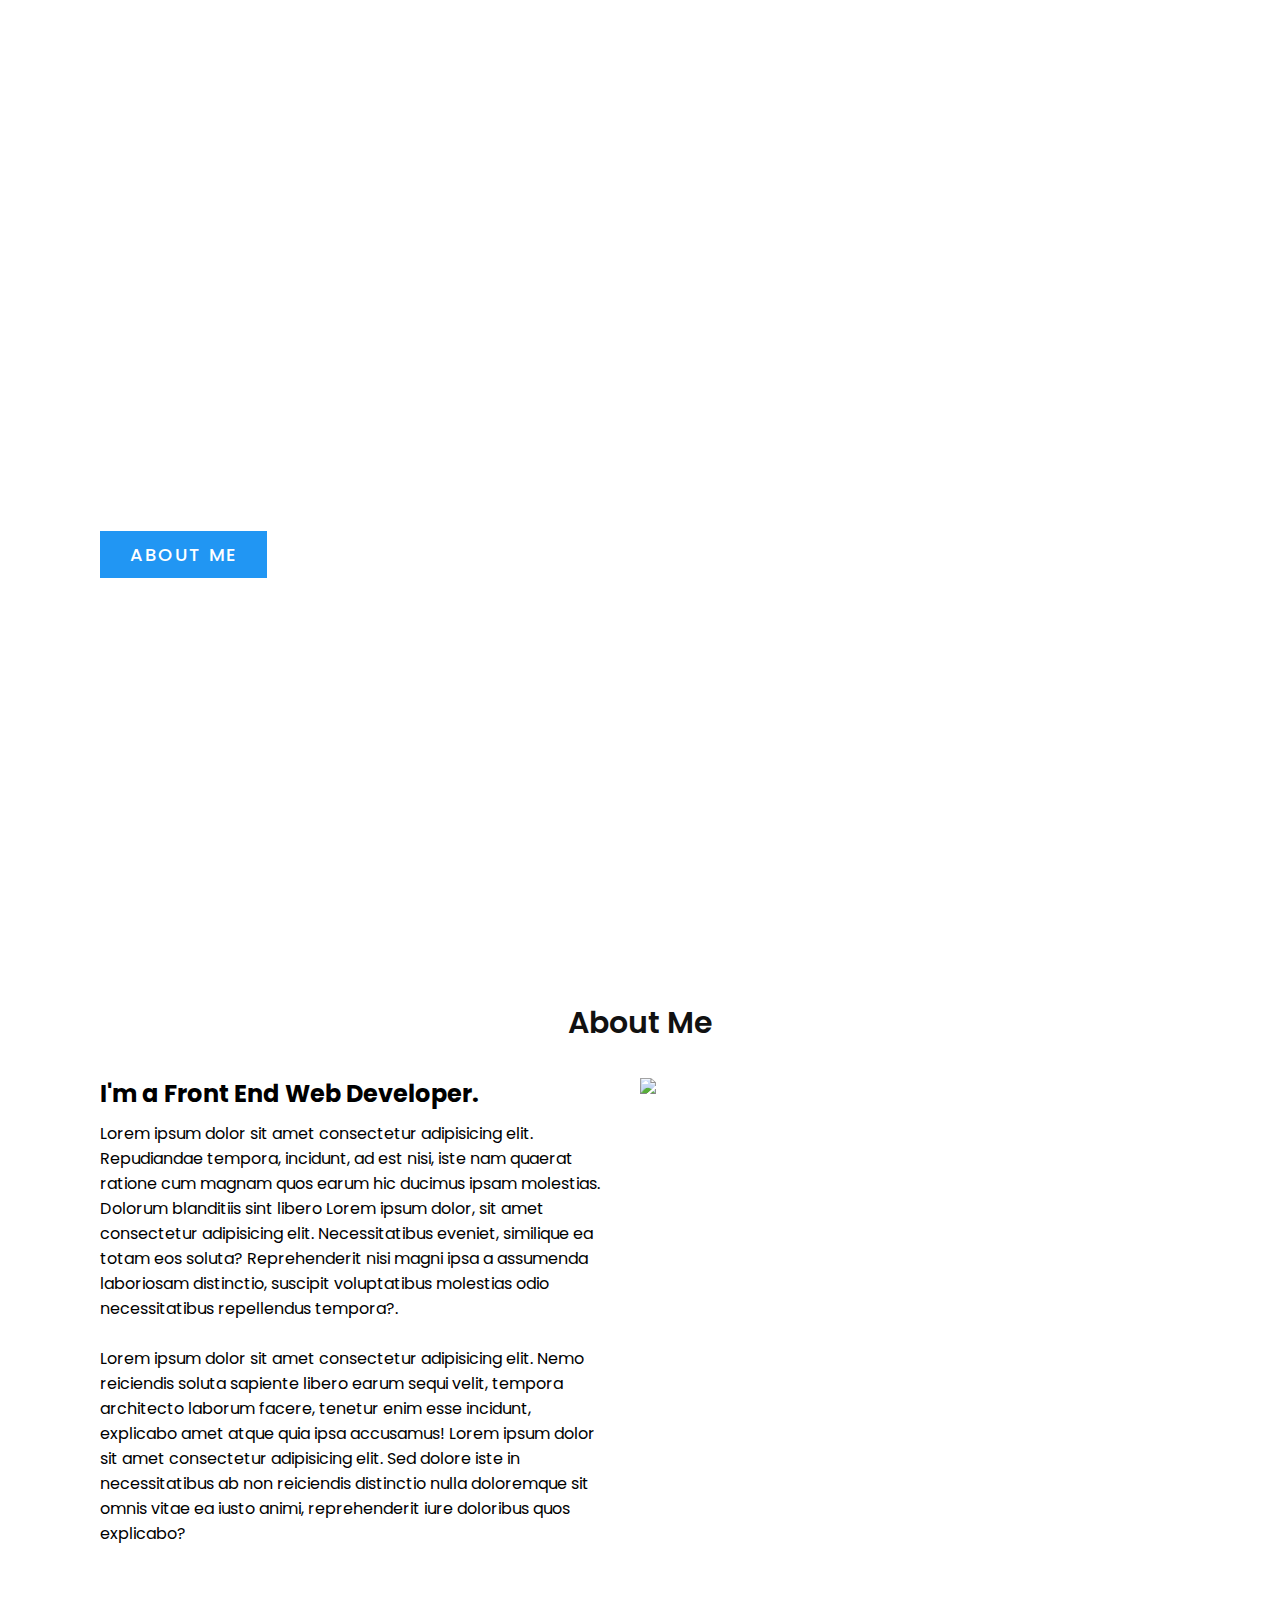
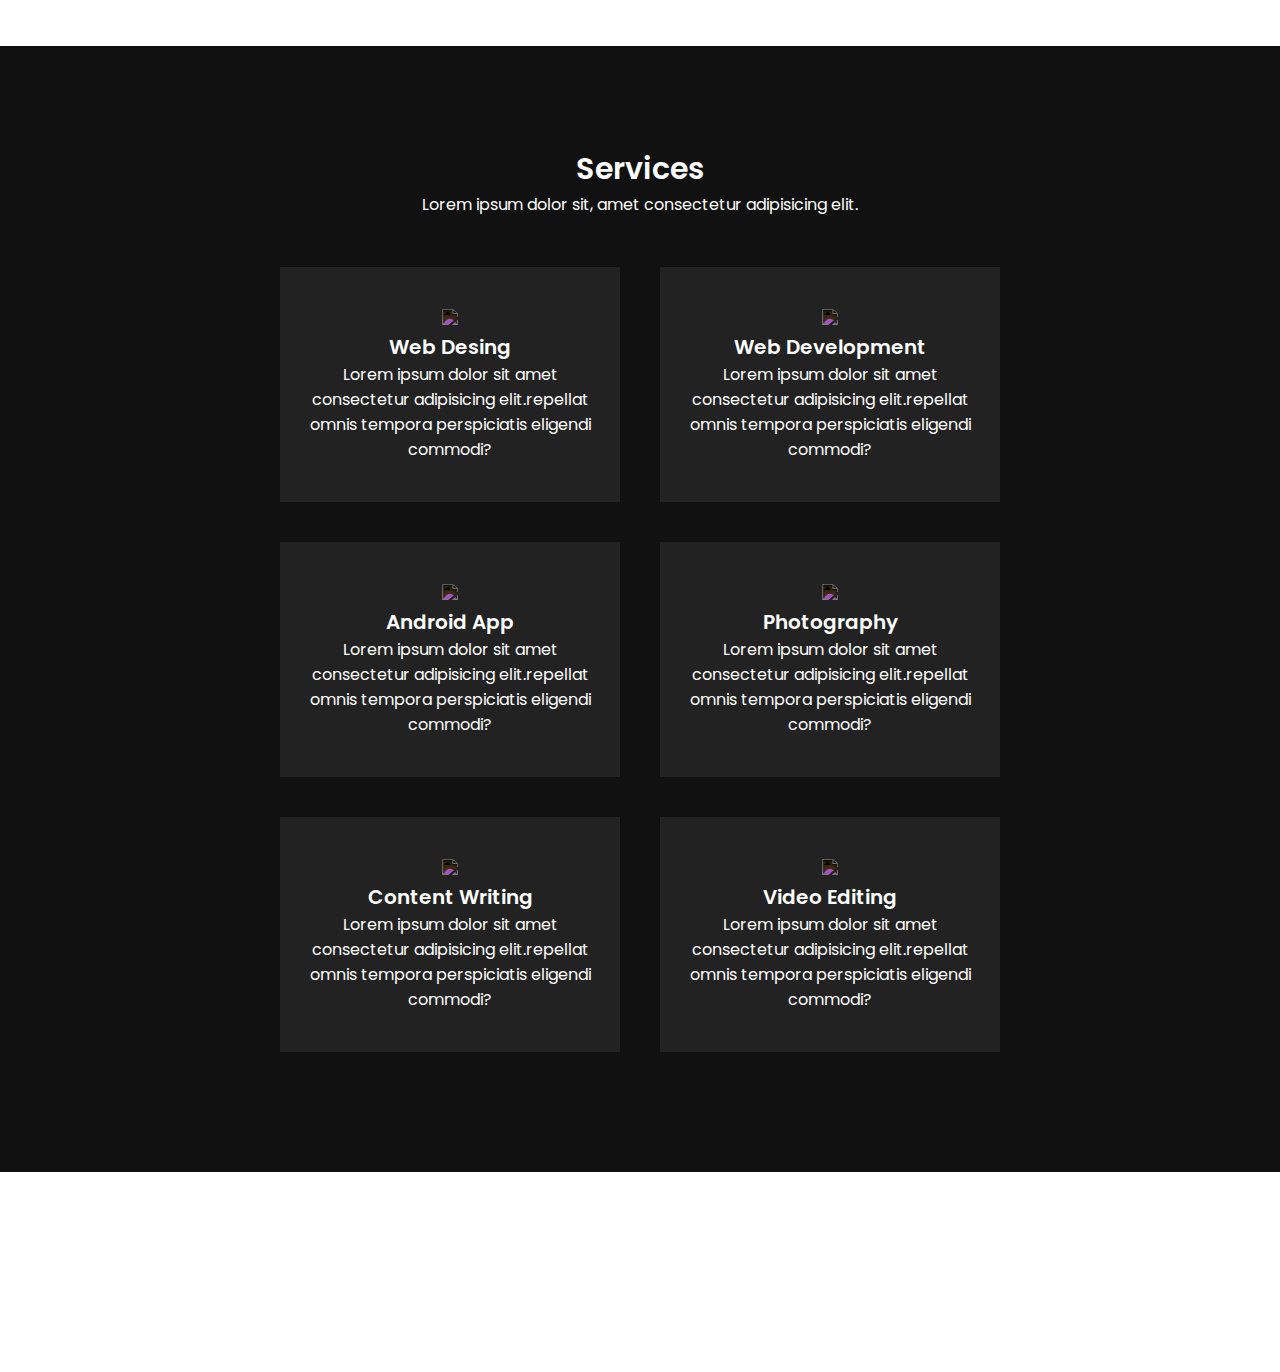
==== portfolio/index.html @ ad6a9655 "first part" ====
<!DOCTYPE html>
<html lang="en">
<head>
    <meta charset="UTF-8">
    <meta http-equiv="X-UA-Compatible" content="IE=edge">
    <meta name="viewport" content="width=device-width, initial-scale=1.0">
    <title>Personal Portfolio</title>
    <link rel="stylesheet" href="style.css">
</head>
<body>
    <header>
        <a href="#" class="logo">Portfolio</a>
        <div class="toggle"></div>
        <ul>
            <li><a href="#">Home</a></li>
            <li><a href="#">About</a></li>
            <li><a href="#">Services</a></li>
            <li><a href="#">Work</a></li>
            <li><a href="#">Testimonial</a></li>
            <li><a href="#">Contact</a></li>
        </ul>
    </header>
    
    <section class="banner">
        <div class="textBx">
            <h2>Hello, I'm<br><span>Alexandre Pereira.</span></h2>
            <h3>I'm a Front End Web Developer.</h3>
            <a href="#" class="btn">About Me</a>
        </div>
    </section>

    <section class="about">
        <div class="heading">
            <h2>About Me</h2>
        </div>
        <div class="content">
            <div class="contentBx w50">
                <h3>I'm a Front End Web Developer.</h3>
                <p>Lorem ipsum dolor sit amet consectetur adipisicing elit. Repudiandae tempora, incidunt, ad est nisi, iste nam quaerat ratione cum magnam quos earum hic ducimus ipsam molestias. Dolorum blanditiis sint libero Lorem ipsum dolor, sit amet consectetur adipisicing elit. Necessitatibus eveniet, similique ea totam eos soluta? Reprehenderit nisi magni ipsa a assumenda laboriosam distinctio, suscipit voluptatibus molestias odio necessitatibus repellendus tempora?.<br><br>Lorem ipsum dolor sit amet consectetur adipisicing elit. Nemo reiciendis soluta sapiente libero earum sequi velit, tempora architecto laborum facere, tenetur enim esse incidunt, explicabo amet atque quia ipsa accusamus! Lorem ipsum dolor sit amet consectetur adipisicing elit. Sed dolore iste in necessitatibus ab non reiciendis distinctio nulla doloremque sit omnis vitae ea iusto animi, reprehenderit iure doloribus quos explicabo?</p>
            </div>
            <div class="w50">
                <img src="images/img1.jpg" class="img">
            </div>
        </div>
    </section>

    <section class="services">
        <div class="heading white">
            <h2>Services</h2>
            <p>Lorem ipsum dolor sit, amet consectetur adipisicing elit.</p>
        </div>
        <div class="content">
            <div class="servicesBx">
                <img src="images/icon1.png">
                <h2>Web Desing</h2>
                <p>Lorem ipsum dolor sit amet consectetur adipisicing elit.repellat omnis tempora perspiciatis eligendi commodi?</p>
            </div>
            <div class="servicesBx">
                <img src="images/icon2.png">
                <h2>Web Development</h2>
                <p>Lorem ipsum dolor sit amet consectetur adipisicing elit.repellat omnis tempora perspiciatis eligendi commodi?</p>
            </div>
            <div class="servicesBx">
                <img src="images/icon3.png">
                <h2>Android App</h2>
                <p>Lorem ipsum dolor sit amet consectetur adipisicing elit.repellat omnis tempora perspiciatis eligendi commodi?</p>
            </div>
            <div class="servicesBx">
                <img src="images/icon4.png">
                <h2>Photography</h2>
                <p>Lorem ipsum dolor sit amet consectetur adipisicing elit.repellat omnis tempora perspiciatis eligendi commodi?</p>
            </div>
            <div class="servicesBx">
                <img src="images/icon5.png">
                <h2>Content Writing</h2>
                <p>Lorem ipsum dolor sit amet consectetur adipisicing elit.repellat omnis tempora perspiciatis eligendi commodi?</p>
            </div>
            <div class="servicesBx">
                <img src="images/icon6.png">
                <h2>Video Editing</h2>
                <p>Lorem ipsum dolor sit amet consectetur adipisicing elit.repellat omnis tempora perspiciatis eligendi commodi?</p>
            </div>
        </div>
    </section>

    <section class="work">

    </section>

    <script type="text/javascript">
        window.addEventListener('scroll', function(){
            const header = document.querySelector('header');
            header.classList.toggle('sticky', window.scrollY > 0);

        })
    </script>
</body>
</html>
---- portfolio/style.css ----
@import url('https://fonts.googleapis.com/css?family=Poppins:200,300,400,500,600,700,800,900&display=swap');
*
{
    margin: 0;
    padding: 0;
    box-sizing: border-box;
    font-family: 'Poppins', sans-serif;
}
section
{
    padding: 100px;
}
.banner
{
    position: relative;
    min-height: 100vh;
    background: url('images/banner.jpg');
    background-size: cover;
    background-position: right;
    display: flex;
    justify-content: space-between;
    align-items: center;
}
.banner h2
{
    font-size: 3em;
    color: #fff;
    font-weight: 500;
    line-height: 1.5em;
}
.banner h2 span
{
    font-size: 1.5em;
    font-weight: 700;
}
.banner h3
{
    font-size: 1.5em;
    color: #fff;
    font-weight: 500;
}
.btn
{
    position: relative;
    background: #2196f3;
    display: inline-block;
    color: #fff;
    margin-top: 20px;
    padding: 10px 30px;
    font-size:  18px;
    text-transform: uppercase;
    text-decoration: none;
    letter-spacing: 2px;
    font-weight: 500;
}
header
{
    position: fixed;
    top: 0;
    left: 0;
    width: 100%;
    padding: 40px 100px;
    z-index: 1000;
    display: flex;
    justify-content: space-between;
    align-items: center;
    transition: 0.5s;
}
header.sticky
{
    background: #fff;
    padding: 20px 100px;
    box-shadow: 0 5px 20px rgba(0,0,0,0.1);
}
header .logo
{
    color: #fff;
    font-size: 24px;
    text-transform: uppercase;
    text-decoration: none;
    font-weight: 700;
    letter-spacing: 2px;
}
header.sticky .logo
{
    color:#111;
}
header ul
{
    position: relative;
    display: flex;
}
header ul li
{
    position: relative;
    list-style: none;
}
header ul li a
{
    position: relative;
    display: inline-block;
    margin: 0 15px;
    color: #fff;
    text-decoration: none;
}
header.sticky ul li a
{
    color: #111;
}
.heading
{
    width: 100%;
    text-align: center;
    margin-bottom: 30px;
    color: #111;
}
.heading h2
{
    font-weight: 600;
    font-size: 30px;
}
.content
{
    display: flex;
    justify-content: space-between;
}
.contentBx
{
    padding-right: 30px;
}
.contentBx h3
{
    font-size: 24px;
    margin-bottom: 10px;
}
.w50
{
    min-width: 50%;
}
img
{
    max-width: 100%;
}
.services
{
    background: #111;
}
.heading.white
{
    color: #fff;
}
.services .content
{
    display: flex;
    justify-content: center;
    flex-wrap: wrap;
    flex-direction: row;
}
.services .content .servicesBx
{
    padding: 40px 20px;
    background: #222;
    color: #fff;
    max-width: 340px;
    margin: 20px;
    text-align: center;
    transition: 0.5s;
}
.services .content .servicesBx:hover
{
    background: #2196f3;
}
.services .content .servicesBx img
{
    max-width: 80px;
    filter: invert(1);
}
.services .content .servicesBx h2
{
    font-size: 20px;
    font-weight: 600;
}
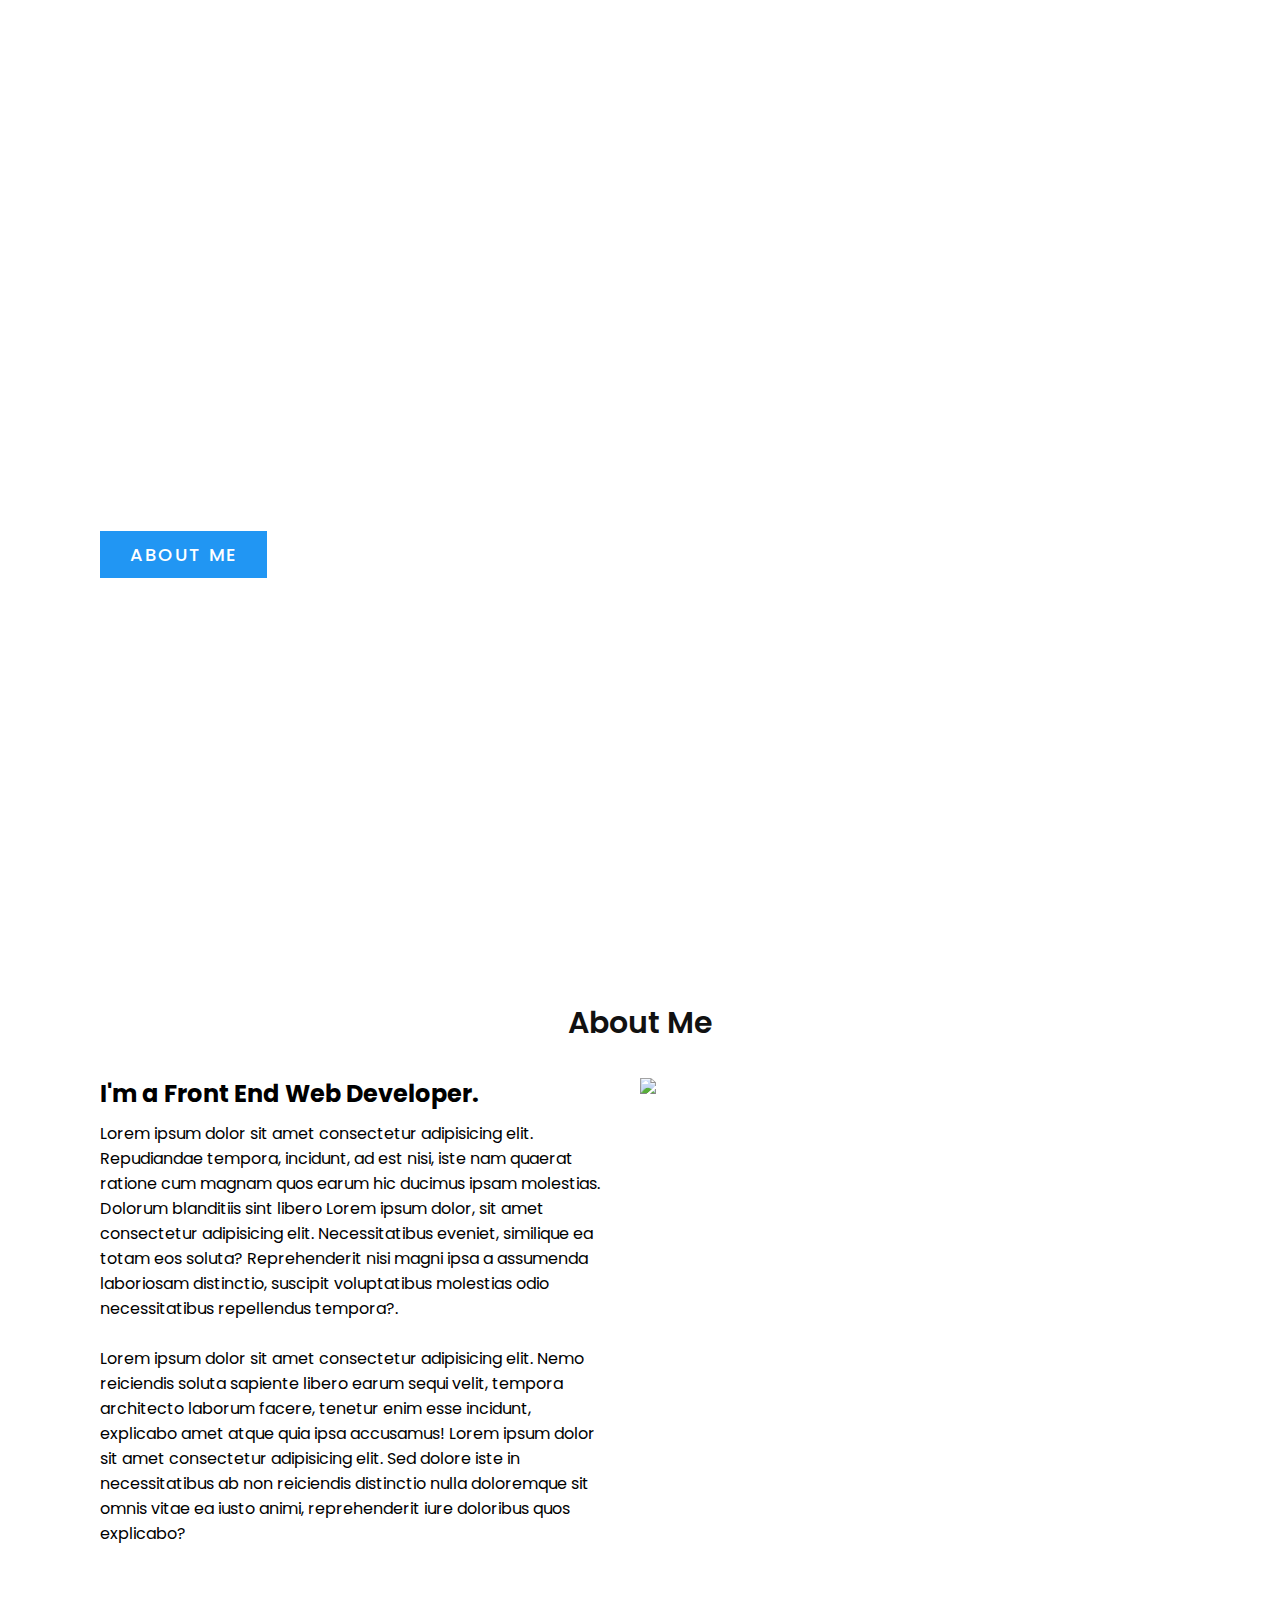
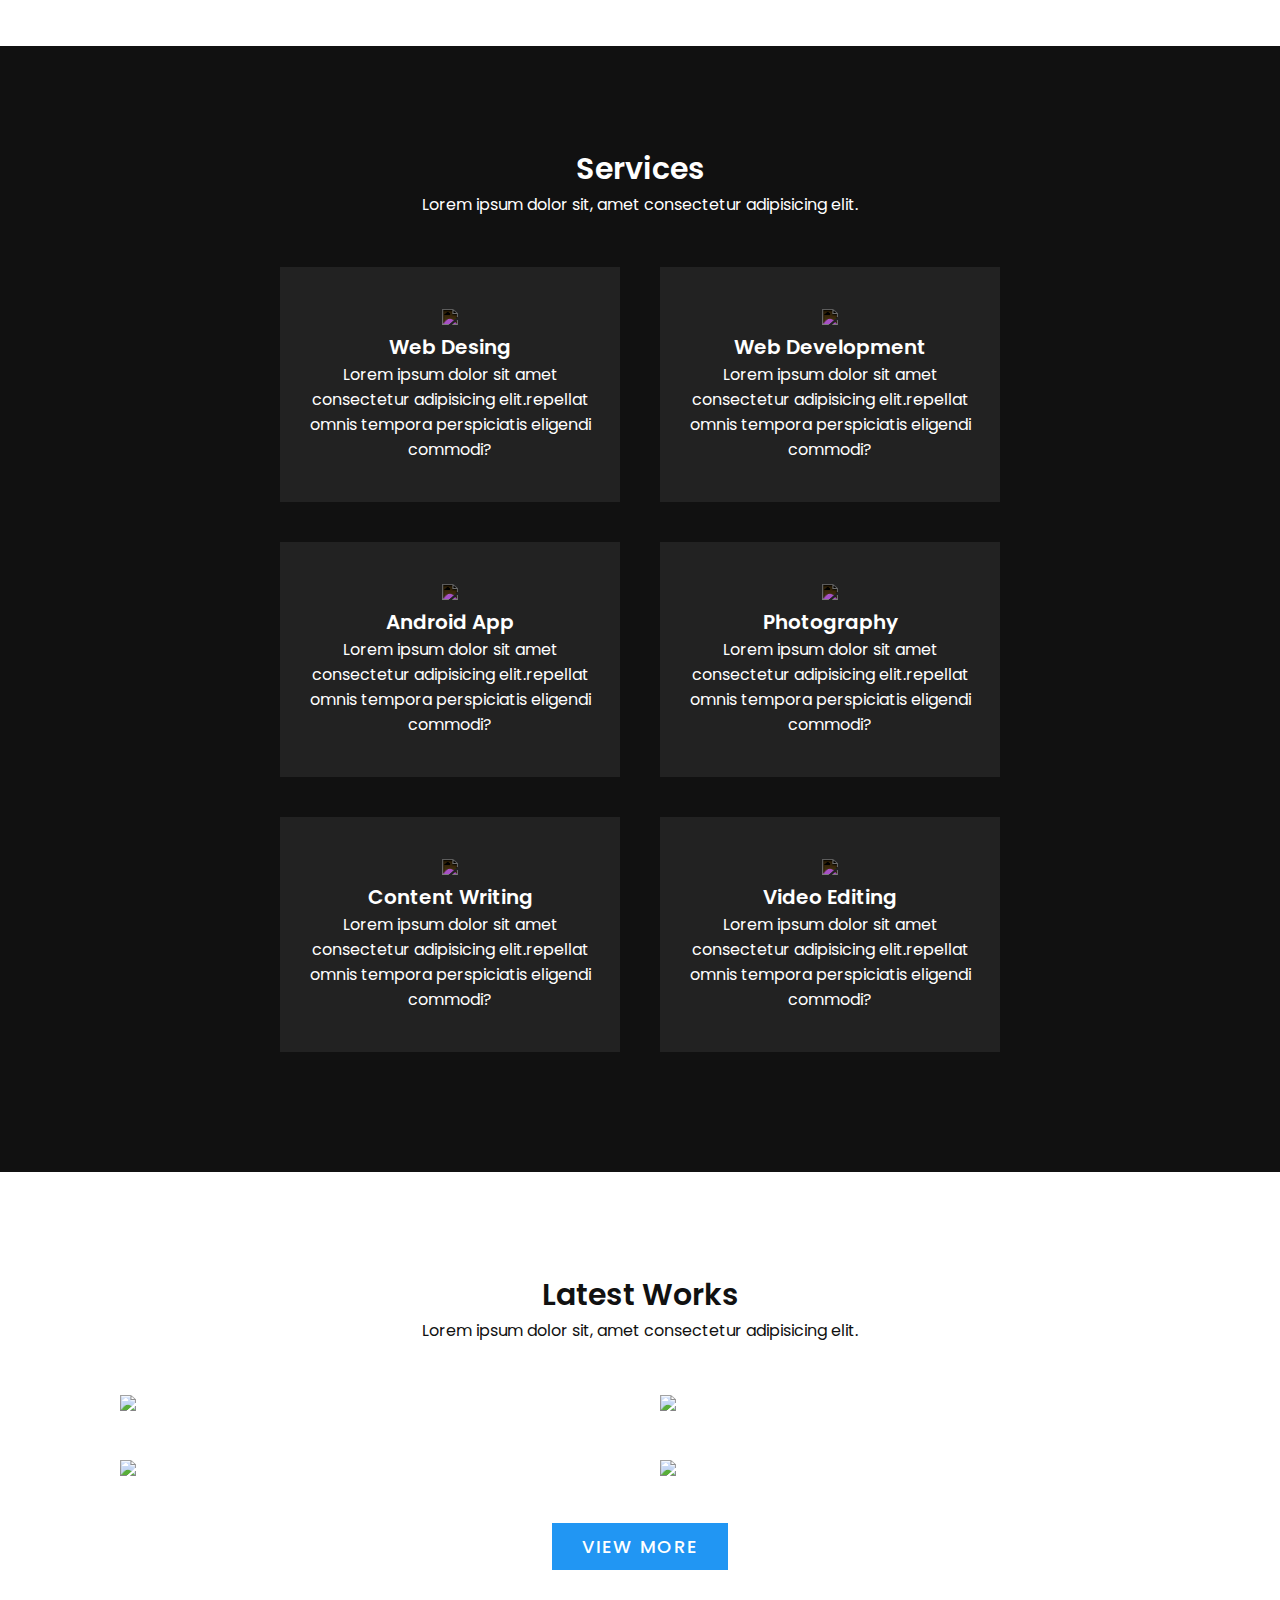
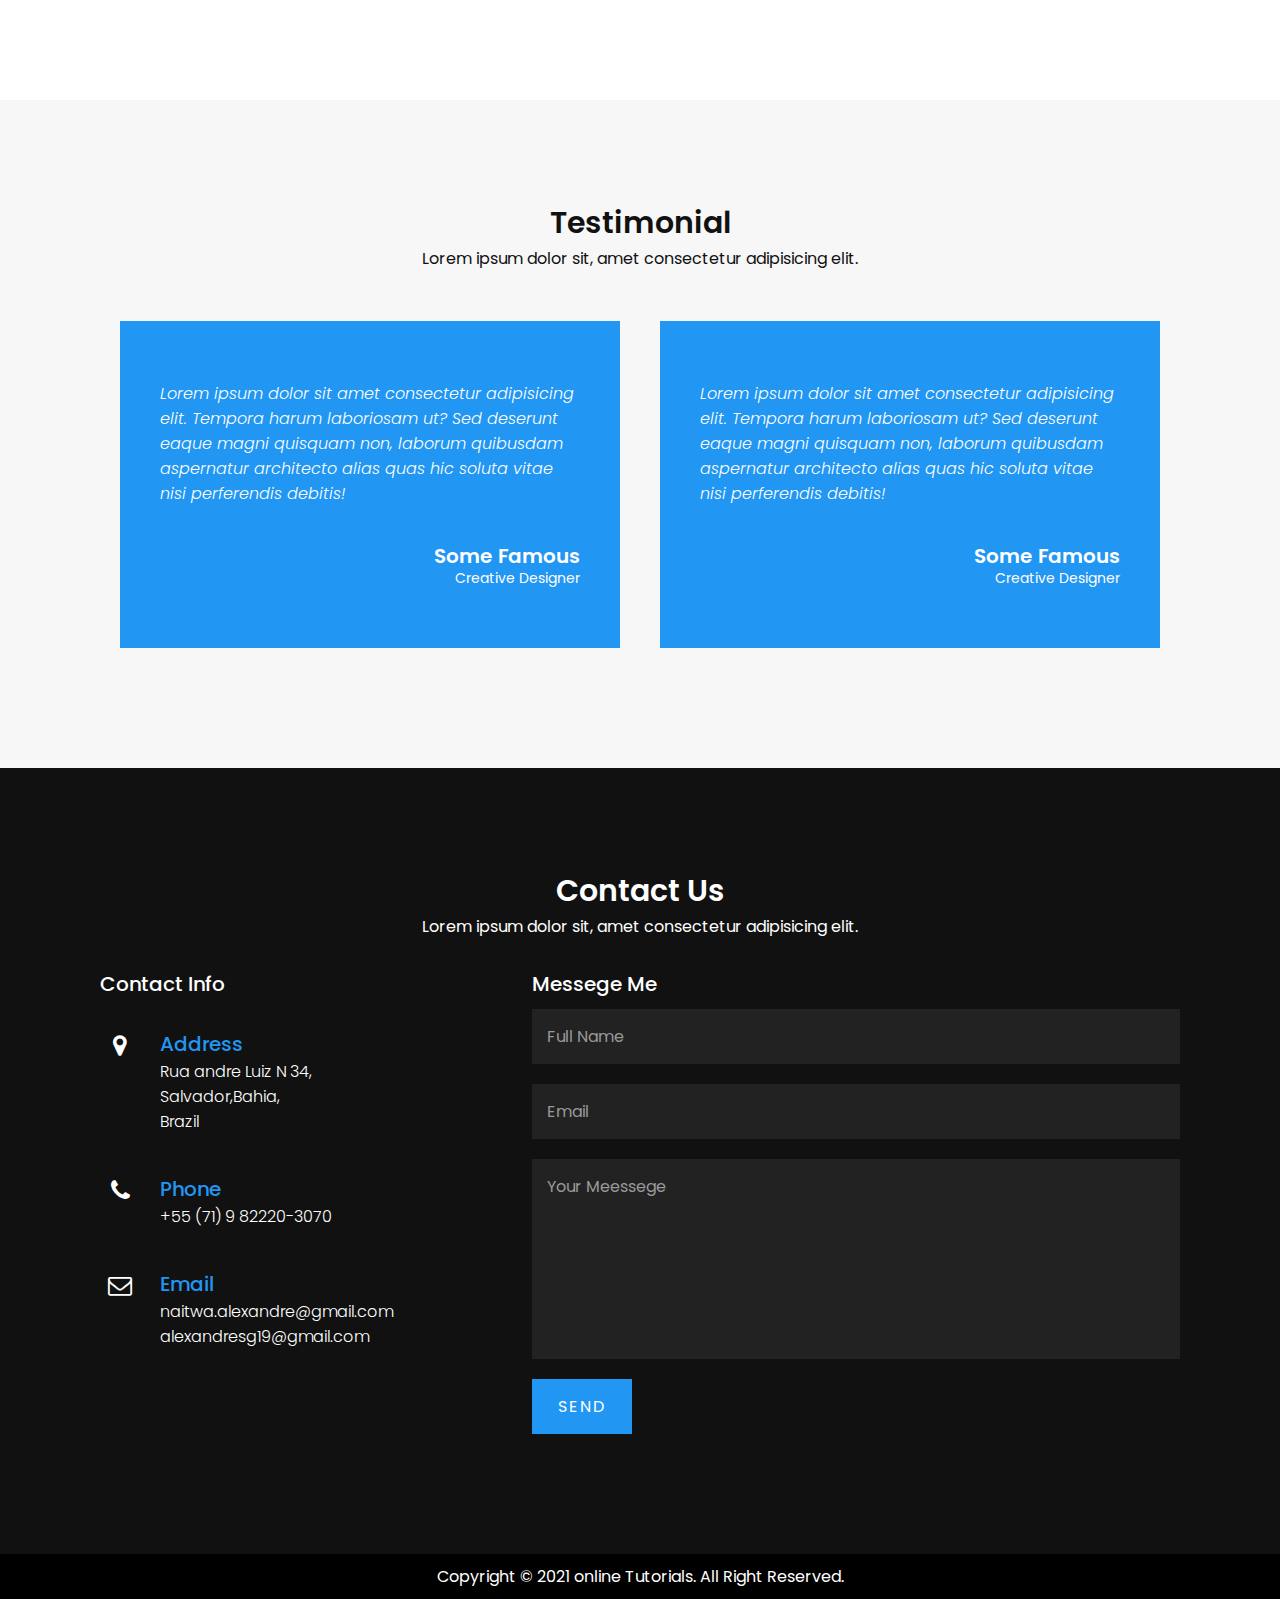
==== commit f2165fe7: "site done" ====
--- a/portfolio/index.html
+++ b/portfolio/index.html
@@ -5,31 +5,32 @@
     <meta http-equiv="X-UA-Compatible" content="IE=edge">
     <meta name="viewport" content="width=device-width, initial-scale=1.0">
     <title>Personal Portfolio</title>
+    <link rel="stylesheet" href="https://stackpath.bootstrapcdn.com/font-awesome/4.7.0/css/font-awesome.min.css" integrity="sha384-wvfXpqpZZVQGK6TAh5PVlGOfQNHSoD2xbE+QkPxCAFlNEevoEH3Sl0sibVcOQVnN" crossorigin="anonymous">
     <link rel="stylesheet" href="style.css">
 </head>
 <body>
     <header>
         <a href="#" class="logo">Portfolio</a>
-        <div class="toggle"></div>
-        <ul>
-            <li><a href="#">Home</a></li>
-            <li><a href="#">About</a></li>
-            <li><a href="#">Services</a></li>
-            <li><a href="#">Work</a></li>
-            <li><a href="#">Testimonial</a></li>
-            <li><a href="#">Contact</a></li>
+        <div class="toggle" onclick="toggleMenu()"></div>
+        <ul class="menu">
+            <li><a href="#home" onclick="toggleMenu()">Home</a></li>
+            <li><a href="#about" onclick="toggleMenu()">About</a></li>
+            <li><a href="#services" onclick="toggleMenu()">Services</a></li>
+            <li><a href="#work" onclick="toggleMenu()">Work</a></li>
+            <li><a href="#testimonial" onclick="toggleMenu()">Testimonial</a></li>
+            <li><a href="#contact" onclick="toggleMenu()">Contact</a></li>
         </ul>
     </header>
     
-    <section class="banner">
+    <section class="banner" id="home">
         <div class="textBx">
             <h2>Hello, I'm<br><span>Alexandre Pereira.</span></h2>
             <h3>I'm a Front End Web Developer.</h3>
-            <a href="#" class="btn">About Me</a>
+            <a href="#about" class="btn">About Me</a>
         </div>
     </section>
 
-    <section class="about">
+    <section class="about" id="about">
         <div class="heading">
             <h2>About Me</h2>
         </div>
@@ -44,7 +45,7 @@
         </div>
     </section>
 
-    <section class="services">
+    <section class="services" id="services">
         <div class="heading white">
             <h2>Services</h2>
             <p>Lorem ipsum dolor sit, amet consectetur adipisicing elit.</p>
@@ -83,16 +84,114 @@
         </div>
     </section>
 
-    <section class="work">
+    <section class="work" id="work">
+        <div class="heading">
+            <h2>Latest Works</h2>
+            <p>Lorem ipsum dolor sit, amet consectetur adipisicing elit.</p>
+        </div> 
+        <div class="content">
+            <div class="workBx">
+                <img src="images/product1.jpg">
+            </div>
+            <div class="workBx">
+                <img src="images/product2.jpg">
+            </div>
+            <div class="workBx">
+                <img src="images/product3.jpg">
+            </div>
+            <div class="workBx">
+                <img src="images/product4.jpg">
+            </div>
+        </div>
+        <div class="heading">
+            <a href="#" class="btn">View More</a>
+        </div>
+    </section>
 
+    <section class="testimonial" id="testimonial">
+        <div class="heading">
+            <h2>Testimonial</h2>
+            <p>Lorem ipsum dolor sit, amet consectetur adipisicing elit.</p>
+        </div>
+        <div class="content">
+            <div class="testimonialBx">
+                <p>Lorem ipsum dolor sit amet consectetur adipisicing elit. Tempora harum laboriosam ut? Sed deserunt eaque magni quisquam non, laborum quibusdam aspernatur architecto alias quas hic soluta vitae nisi perferendis debitis!</p>
+                <h3>Some Famous<br><span>Creative Designer</span></h3>
+            </div>
+            <div class="testimonialBx">
+                <p>Lorem ipsum dolor sit amet consectetur adipisicing elit. Tempora harum laboriosam ut? Sed deserunt eaque magni quisquam non, laborum quibusdam aspernatur architecto alias quas hic soluta vitae nisi perferendis debitis!</p>
+                <h3>Some Famous<br><span>Creative Designer</span></h3>
+            </div>
+        </div>
     </section>
+
+    <section class="contact" id="contact">
+        <div class="heading white">
+            <h2>Contact Us</h2>
+            <p>Lorem ipsum dolor sit, amet consectetur adipisicing elit.</p>
+        </div>
+        <div class="content">
+            <div class="contactInfo">
+                <h3>Contact Info</h3>
+                <div class="contactInfoBx">
+                    <div class="box">
+                        <div class="icon">
+                            <i class="fa fa-map-marker"></i>
+                        </div>
+                        <div class="text">
+                            <h3>Address</h3>
+                            <p>Rua andre Luiz N 34,<br>Salvador,Bahia,<br>Brazil</p>
+                        </div>
+                    </div>
+                    <div class="box">
+                        <div class="icon">
+                            <i class="fa fa-phone"></i>
+                        </div>
+                        <div class="text">
+                            <h3>Phone</h3>
+                            <p>+55 (71) 9 82220-3070</p>
+                        </div>
+                    </div>
+                    <div class="box">
+                        <div class="icon">
+                            <i class="fa fa-envelope-o"></i>
+                        </div>
+                        <div class="text">
+                            <h3>Email</h3>
+                            <p>naitwa.alexandre@gmail.com</p>
+                            <p>alexandresg19@gmail.com</p>
+                        </div>
+                    </div>
+                </div>
+            </div>
+            <div class="formBx">
+                <form>
+                    <h3>Messege Me</h3>
+                    <input type="text" name="" id="" placeholder="Full Name">
+                    <input type="email" name="" id="" placeholder="Email">
+                    <textarea name="" id="" placeholder="Your Meessege"></textarea>
+                    <input type="submit" value="Send">
+                </form>
+            </div>
+        </div>
+    </section>
+
+    <div class="copyright">
+        <p>Copyright &copy; 2021 online Tutorials. All Right Reserved.</p>
+    </div>
 
     <script type="text/javascript">
         window.addEventListener('scroll', function(){
             const header = document.querySelector('header');
             header.classList.toggle('sticky', window.scrollY > 0);
+        });
+        function toggleMenu(){
+            const menuToggle = document.querySelector('.toggle');
+            const menu = document.querySelector('.menu');
+            menuToggle.classList.toggle('active');
+            menu.classList.toggle('active');
 
-        })
+        }
     </script>
 </body>
 </html>--- a/portfolio/style.css
+++ b/portfolio/style.css
@@ -5,6 +5,7 @@
     padding: 0;
     box-sizing: border-box;
     font-family: 'Poppins', sans-serif;
+    scroll-behavior: smooth;
 }
 section
 {
@@ -180,4 +181,291 @@
     font-size: 20px;
     font-weight: 600;
 }
+.work .content
+{
+    display: flex;
+    justify-content: space-between;
+    flex-wrap: wrap;
+}
+.work .content .workBx
+{
+    width: 50%;
+    padding: 20px;
+}
+.work .content .workBx img
+{
+    max-width: 100%;
+}
+.testimonial
+{
+    background: #f7f7f7;
+}
+.testimonial .content
+{
+    display: flex;
+    justify-content: space-between;
+    flex-wrap: wrap;
+}
+.testimonial .content .testimonialBx
+{
+    max-width: calc(50% - 40px);
+    padding: 60px 40px;
+    margin: 20px;
+    background: #2196f3;
+}
+.testimonial .content .testimonialBx p
+{
+    color: #fff;
+    font-style: italic;
+    font-size: 16px;
+    font-weight: 300;
+}
+.testimonial .content .testimonialBx h3
+{
+    margin-top: 40px;
+    text-align: end;
+    color: #fff;
+    font-weight: 600;
+    font-size: 20px;
+    line-height: 1em;
+}
+.testimonial .content .testimonialBx h3 span
+{
+    font-size: 14px;
+    font-weight: 400;
+}
+ .contact
+ {
+     background-color: #111;
+ }
+ .formBx
+ {
+     min-width: 60%;
+ }
+ .formBx form
+ {
+    display: flex;
+    flex-direction: column;
+ }
+ .formBx form h3,
+ .contactInfo h3
+ {
+    color: #fff;
+    font-size: 20px;
+    font-weight: 500;
+    margin-bottom:  10px;
+ }
+ .formBx form input,
+ .formBx form textarea
+ {
+    margin-bottom: 20px;
+    padding: 15px;
+    font-size: 16px;
+    border: none;
+    outline: none;
+    background: #222;
+    color: #fff;
+    resize: none;
+ }
+ .formBx form textarea
+ { 
+    min-height: 200px;
+ }
+ .formBx form input::placeholder,
+ .formBx form textarea::placeholder
+ {
+    color: #999;
+ }
+ .formBx form input[type="submit"]
+ {
+    max-width: 100px;
+    background: #2196f3;
+    cursor: pointer;
+    text-transform: uppercase;
+    letter-spacing: 2px;
+ }
+.contactInfo 
+ {
+    min-width: 40%;
+ }
+.contactInfoBx
+ {
+    position: relative;
+ }
+.contactInfoBx .box
+{
+    position: relative;
+    padding: 20px 0;
+    display: flex;
+}
+.contactInfoBx .box .icon
+{
+    min-width: 40px;
+    padding-top: 4px;
+    color: #fff;
+    display: flex;
+    justify-content: center;
+    align-items: flex-start;
+    font-size: 24px;
+}
+.contactInfoBx .box .text
+{
+    display: flex;
+    margin-left: 20px;
+    font-size: 16px;
+    color: #fff;
+    flex-direction: column;
+    font-weight: 300;
+}
+.contactInfoBx .box .text h3
+{
+    font-weight: 500;
+    color: #2196f3;
+    margin-bottom: 0;
+}
+.copyright
+{
+    background-color: #000;
+    color: #fff;
+    text-align: center;
+    padding: 10px;
+}
 
+/*Responsive*/
+@media (max-width: 991px)
+{
+    header,
+    header.sticky
+    {
+        padding: 20px 50px;
+        z-index: 1000;
+    }
+    .menu
+    {
+        position: fixed;
+        top: 75px;
+        left: 100%;
+        display: block;
+        padding: 100px 50px;
+        text-align: center;
+        width: 100%;
+        height: 100vh;
+        background: #fff;
+        transition: 0.5s;
+        z-index: 999;
+        border-top: 1px solid rgba(0,0,0,0.2);
+    }
+    .menu.active
+    {
+        left: 0;
+    }
+    header ul li a
+    {
+        color: #111;
+        font-size: 24px;
+        margin: 10px;
+    }
+    .toggle
+    {
+        width: 40px;
+        height: 40px;
+        background: url(images/menu.png);
+        background-position: center;
+        background-repeat: no-repeat;
+        background-size: 30px;
+        cursor: pointer;
+    }
+    .toggle.active
+    {
+        width: 40px;
+        height: 40px;
+        background: url(images/close.png);
+        background-position: center;
+        background-repeat: no-repeat;
+        background-size: 25px;
+        cursor: pointer;
+    }
+    header.sticky .toggle
+    {
+        filter: invert(1);
+    }
+    section
+    {
+        padding: 100px 50px;
+    }
+    .banner
+    {
+        padding: 150px 50px 100px;
+    }
+    .banner h2
+    {
+        font-size: 1.5em;
+    }
+    .banner h3
+    {
+        font-size: 1em;
+    }
+    .btn
+    {
+        margin-top: 10px;
+        padding: 10px 20px;
+        font-size: 16px;
+    }
+    .heading h2
+    {
+        font-size: 24px;
+    }
+    .contentBx h3
+    {
+        font-size: 20px;
+    }
+    .content
+    {
+        flex-direction: column;
+    }
+    .w50
+    {
+        margin-bottom: 20px;
+    }
+    .services .contact .servicesBx
+    {
+        margin: 10px;
+    }
+    .work .content .workBx
+    {
+        width: 100%;
+        padding: 10px;
+    }
+    .testimonial .content .testimonialBx
+    {
+        max-width: calc(100% - 20px);
+        padding: 40px 20px;
+        margin: 10px;
+        background: #2196f3;
+    }
+    .testimonial .content .testimonialBx h3
+    {
+        margin-top: 20px;
+    }
+    .contactInfo
+    {
+        margin: 20px 0;
+    }
+}
+
+@media (max-width: 600px)
+{
+    header,
+    header.sticky
+    {
+        padding: 20px 20px;
+    }
+    .banner
+    {
+        padding: 150px 20px 100px;
+    }
+    section
+    {
+        padding: 100px 20px;
+    }
+}